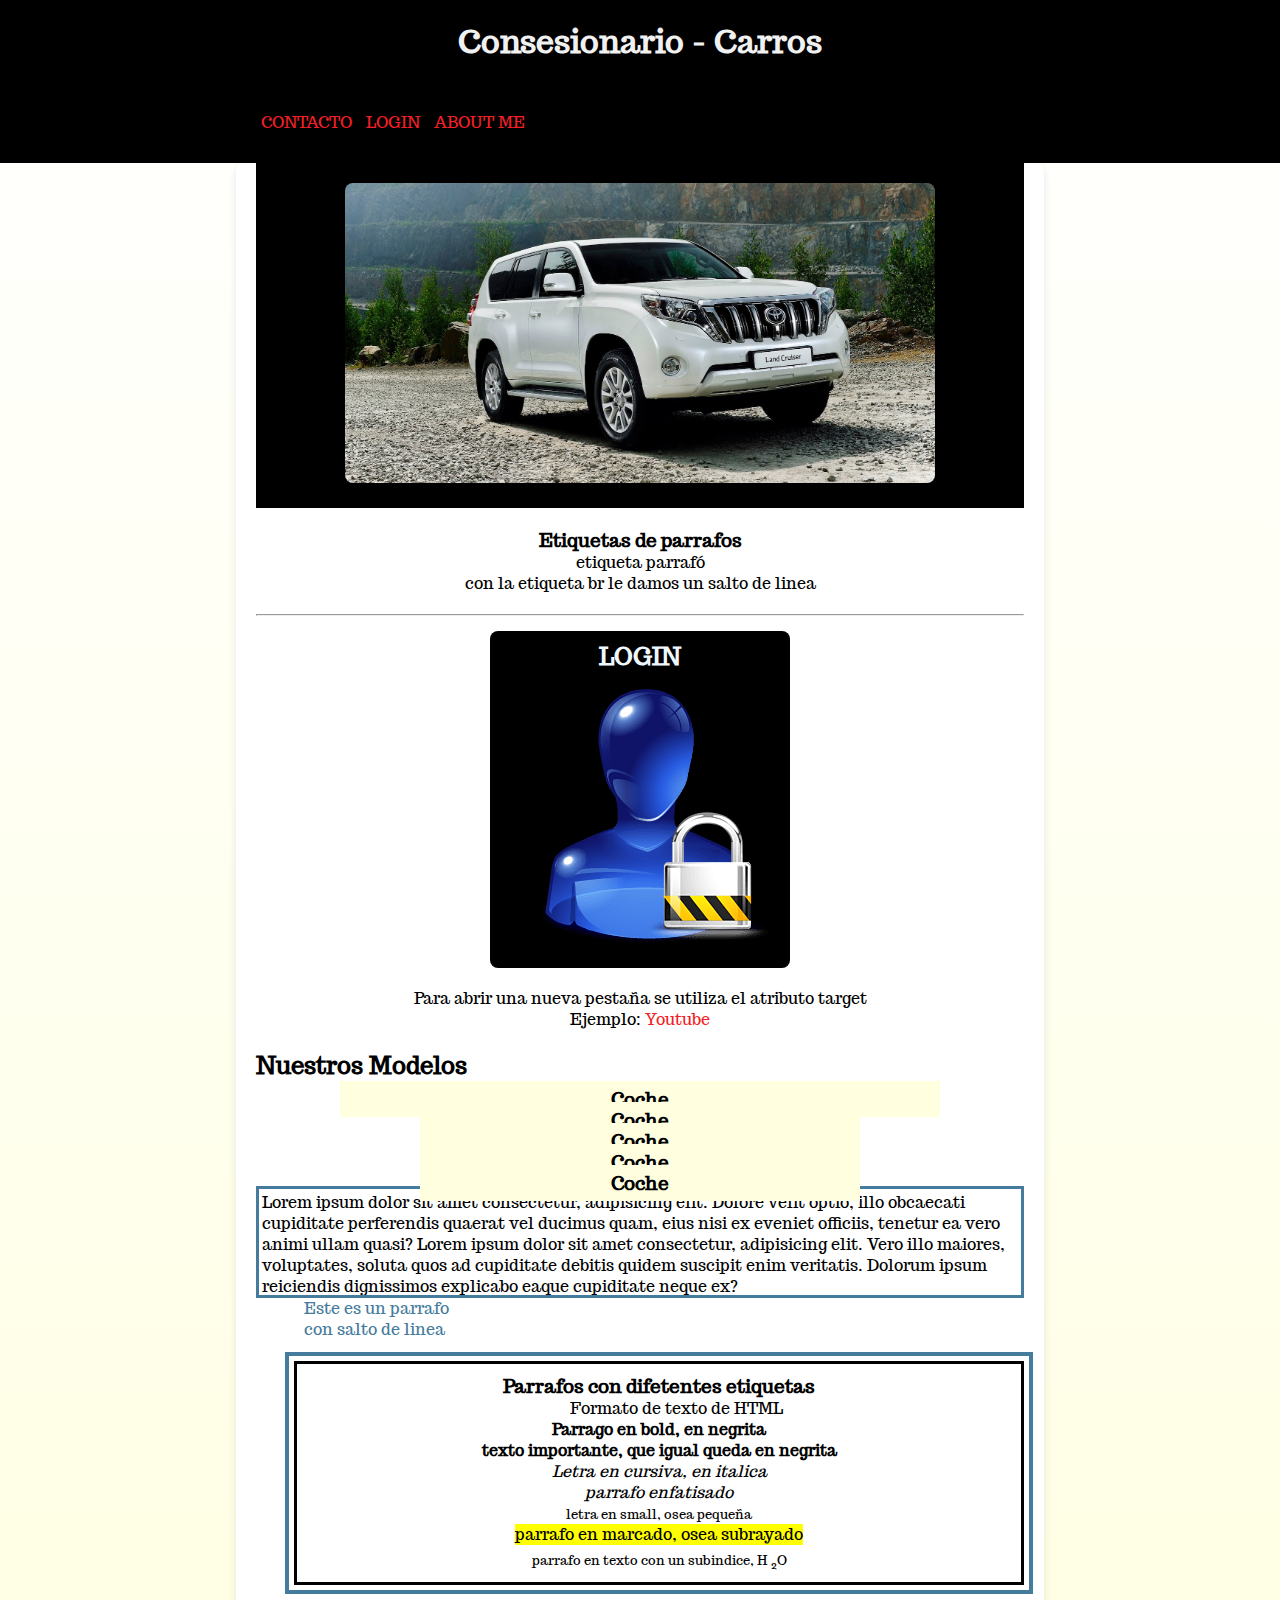
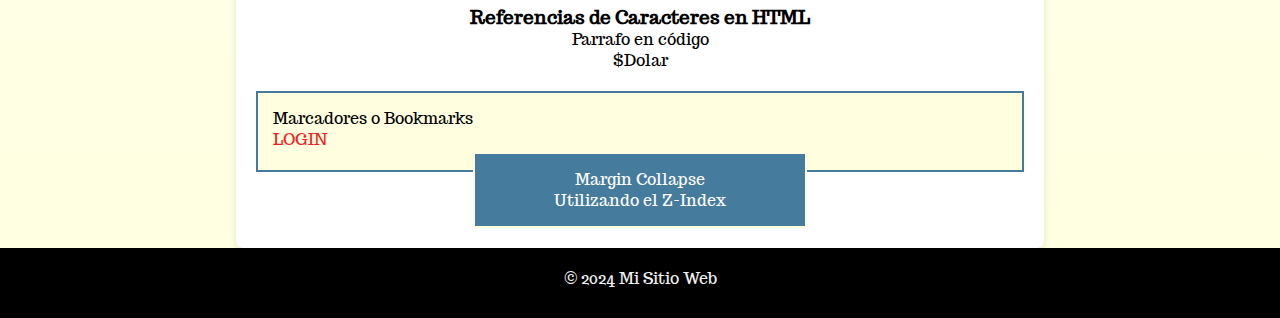
==== index.html @ d43079b7 "Se sube el primer commit de la pagina web de un concesionario de coches" ====
<!DOCTYPE html>
<html>

<head>
    <meta charset='utf-8'>
    <meta http-equiv='X-UA-Compatible' content='IE=edge'>
    <title>Concesionario</title>
    <meta name='viewport' content='width=device-width, initial-scale=1'>
    <link rel='stylesheet' type='text/css' media='screen' href='style.css'>
    <link rel="stylesheet" href="style-index.css">
    <script src='main.js'></script>
</head>

<body>
    <header>
        <h1>Consesionario - Carros</h1>
        <nav class="barra-nav">
            <a href="pages/contact/contacto.html">CONTACTO</a>
            <a href="pages/login/login.html">LOGIN</a>
            <a href="pages/about-me/about-me.html">ABOUT ME</a>
        </nav>
    </header>

    <main>
        <div class="carrusel">
            <ul>
                <li><img src="assets/images/camioneta2.jpg" alt="camioneta2"></li>
                <li><img src="assets/images/carros1.jpg" alt=""></li>
                <li><img src="assets/images/coches2.jpg" alt=""></li>
                <li><img src="assets/images/coches2.jpg" alt=""></li>
            </ul>

        </div>
        <section class="section-parrafos">
            <h3>Etiquetas de parrafos</h3>
            <p>etiqueta parrafó <br /> con la etiqueta br le damos un salto de linea</p>
        </section>
        <hr>
        <div class="login">
            <h2 id="login">LOGIN</h2>
            <a href="pages/login/login.html">
                <img src="assets/images/login.png" alt="login" title="Imagen Login">
            </a>
        </div>

        <div class="section-parrafos">
            <p>Para abrir una nueva pestaña se utiliza el atributo target</p>
            <span>Ejemplo: <a href="https://youtube.com/" target="_blank">Youtube</a></span>
        </div>

        <h2>Nuestros Modelos</h2>
        <div class="tarjeta-coche">
            <div class="contenedor-image primer-tarjeta">
                <img src="https://www.elcarrocolombiano.com/wp-content/uploads/2022/06/20220623-COMPRAR-CARRO-NUEVO-POR-IMPORTACION-DIRECTA-VENTAJAS-Y-DESVENTAJAS-01.jpg" alt="camioneta" height="300" title="Image-Camioneta">
                <h3 class="texto-image">Coche</h3>
            </div>
            <div class="contenedor-image">
                <img src="https://www.autosfull.com.co/wp-content/uploads/2023/12/Chevrolet-en-el-Salon-del-Automovil-1-960x640.jpg" alt="camioneta-txl" height="300" title="Image-Camioneta">
                <h3 class="texto-image">Coche</h3>
            </div>
            <div class="contenedor-image">
                <img src="https://www.carroya.com/noticias/sites/default/files/compra_carros_50_millones_carroya_.webp" alt="camioneta-txl" height="300" title="Image-Camioneta">
                <h3 class="texto-image">Coche</h3>
            </div>
            <div class="contenedor-image">
                <img src="https://cdn.autobild.es/sites/navi.axelspringer.es/public/media/image/2017/10/coches-mas-baratos-mas-300-cv-seat-leon-cupra.jpg" alt="camioneta-txl" height="300" title="Image-Camioneta">
                <h3 class="texto-image">Coche</h3>
            </div>
            <div class="contenedor-image">
                <img src="https://bydauto.com.co/blog/wp-content/uploads/2023/11/Carro-electrico-BYD-seal.jpg" alt="camioneta-txl" height="300" title="Image-Camioneta">
                <h3 class="texto-image">Coche</h3>
            </div>
        </div>
        <div class="parrafo-scroll">
            Lorem ipsum dolor sit amet consectetur, adipisicing elit. Dolore velit optio, illo obcaecati cupiditate
            perferendis quaerat vel ducimus quam, eius nisi ex eveniet officiis, tenetur ea vero animi ullam quasi?
            Lorem ipsum dolor sit amet consectetur, adipisicing elit. Vero illo maiores, voluptates, soluta quos ad
            cupiditate debitis quidem suscipit enim veritatis. Dolorum ipsum reiciendis dignissimos explicabo eaque
            cupiditate neque ex?
        </div>
        <pre>
            Este es un parrafo
            con salto de linea
        </pre>
        <div class="caja section-parrafos">
            <h3>Parrafos con difetentes etiquetas</h3>
            <p class="parrafo">Formato de texto de HTML</p>
            <p><b>Parrago en bold, en negrita</b></p>
            <p><strong>texto importante, que igual queda en negrita</strong></p>
            <p><i>Letra en cursiva, en italica</i></p>
            <p><em>parrafo enfatisado</em></p>
            <p><small>letra en small, osea pequeña</small></p>
            <p><mark>parrafo en marcado, osea subrayado</mark></p>
            <p><sub>parrafo en texto con un subindice, H <sub>2</sub>O</sub></p>
        </div>
        <section class="section-parrafos">
            <h3>Referencias de Caracteres en HTML</h3>
            <p><code>Parrafo en código</code></p>
            <p>&dollar;Dolar</p>
        </section>
        <div class="marcadores">
            <p>Marcadores o Bookmarks</p>
            <a href="#login">LOGIN</a>
        </div>
        <div class="collapse">
            <p>Margin Collapse <br /> Utilizando el Z-Index</p>
        </div>
    </main>


    <footer class="pie-pagina">
        <p>&copy; 2024 Mi Sitio Web</p>
    </footer>
</body>

</html>
---- style.css ----
@import url('https://fonts.googleapis.com/css2?family=Trocchi&display=swap');

*{
    margin: 0;
    padding: 0;
    font-family: 'Trocchi', arial, helvet;
}

body {
    background: linear-gradient(#ffffff, #ffffe0);
    /* background: linear-gradient(to right, #ffffff, #ffffe0); */
    /* background: linear-gradient(#000, #ffffe0, #000); */
    /* background: radial-gradient(circle, #a6033f, #fecdcf); */
}

main {
    width: 60%;
    margin: auto;
    background-color: #fff; /* Fondo blanco o el color que prefieras */
    padding: 0 20px; /* Añadir un poco de padding para un mejor aspecto */
    box-shadow: 0 4px 8px rgba(0, 0, 0, 0.1); /* Añadir sombra */
    border-radius: 8px; /* Opcional: para esquinas redondeadas */
}

header{
    background-color: #000;
}
h1 {  
    margin: 0;
    padding: 20px;
    text-align: center;
    color: #f1f1f1;
}
a{
    text-decoration: none;
    color: #f21f26;
}
a:hover {
    color:#a6033f ;
    text-decoration: underline;
  }
.barra-nav {
    padding: 30px;
    text-transform: uppercase;
    background-color: #000;
    width: 60%;
    margin: auto;
}

.barra-nav a {
    padding: 0 5px;
}


/* !importat - para darle prioridad */
.pie-pagina {
    height: 50px;
    text-align: center;
    background-color: #000;
    color: #f1f1f1;
    padding-top: 20px;
    clear: both;
}

p.parrafo {
    margin-left: inherit;
}

.chat {
    position: fixed;
    bottom: 50px;
    right: -10px;
}
.chat h3 {
    display: none;
}
.chat:hover h3{
    display: block;
}

.logo-whatsapp {
    width: 130px; 
}
---- style-index.css ----
.carrusel {
    width: 100%;
    height: auto;
    background-color: #000;
    text-align: center;
    overflow: hidden;
    padding: 20px 0; 
}
.carrusel ul {
    display: flex;
    width: 400%;
    animation: slide 20s infinite alternate ease-in-out;
}

.carrusel li {
    width: 50%;
}
.carrusel li img{
    height: 300px; 
    box-shadow: 0 4px 8px rgba(0, 0, 0, 0.5), 0 6px 20px rgba(0, 0, 0, 0.19); /* Añadir sombra a las imágenes */
    border-radius: 8px; /* Opcional: para esquinas redondeadas */ 
}

@keyframes slide {
    0% {margin-left: 0;}
    20% {margin-left: 0;}

    25% {margin-left: -100%;}
    45% {margin-left: -100%;}

    50% {margin-left: -200%;}
    70% {margin-left: -200%;}

    75% {margin-left: -300%;}
    100% {margin-left: -300%;}
}

.section-parrafos {
    text-align: center;
    margin: 20px;
}

.login {
    text-align: center;
    max-width: 300px;
    margin: auto;
    background-color: #000;
    border-radius: 8px;
    color: aliceblue;
}

.login h2 {
    margin: 15px;
    padding-top: 10px;
}

.login img {
    margin-bottom: 20px;
}

.tarjeta-coche{
    display: flex;
    /* flex-direction: row-reverse; */
    flex-wrap: wrap;
    /* flex-flow: row wrap; */
    /* justify-content: center; */
    /* align-items: center;
    align-content: center; */
}

.contenedor-image.primer-tarjeta{
    /* flex-grow: 30; */
    flex-basis: 600px;
}

.contenedor-image {
    position: relative;
    margin: auto;
    width: 440px;
    order: 1;
}

.contenedor-image img {
    width: 100%;
    opacity: 0.9;
    border-radius: 5px;
}

.texto-image {
    position: absolute;
    color: #000;
    background-color: #ffffe0;
    top: 0%;
    width: 100%;
    text-align: center;
    padding: 6px 0px;
}

.parrafo-scroll{
    border: 3px solid #457b9d;
    padding: 3px;
    height: 100px;
    overflow: auto;
}
/* Selector adyacente */
.parrafo-scroll + pre {
    color: #457b9d;
}

.caja {
    border: 3px solid #000;
    padding: 10px;
    margin: auto;
    margin-left: 5%;
    outline: 4px solid #457b9d; 
    outline-offset: 5px;
    box-sizing: border-box;
    max-width: 800px;
}

.marcadores {
    background-color: #ffffe0;
    padding: 15px;
    padding-bottom: 20px;
    border: 2px solid #457b9d;
}

.collapse {
    position: relative;
    background-color: #457b9d;
    color: #ffffff;
    padding: 15px;
    z-index: 1;
    bottom: 20px;
    margin: auto;
    border: 2px solid #ffffe0;
    max-width: 300px;
    text-align: center;
}
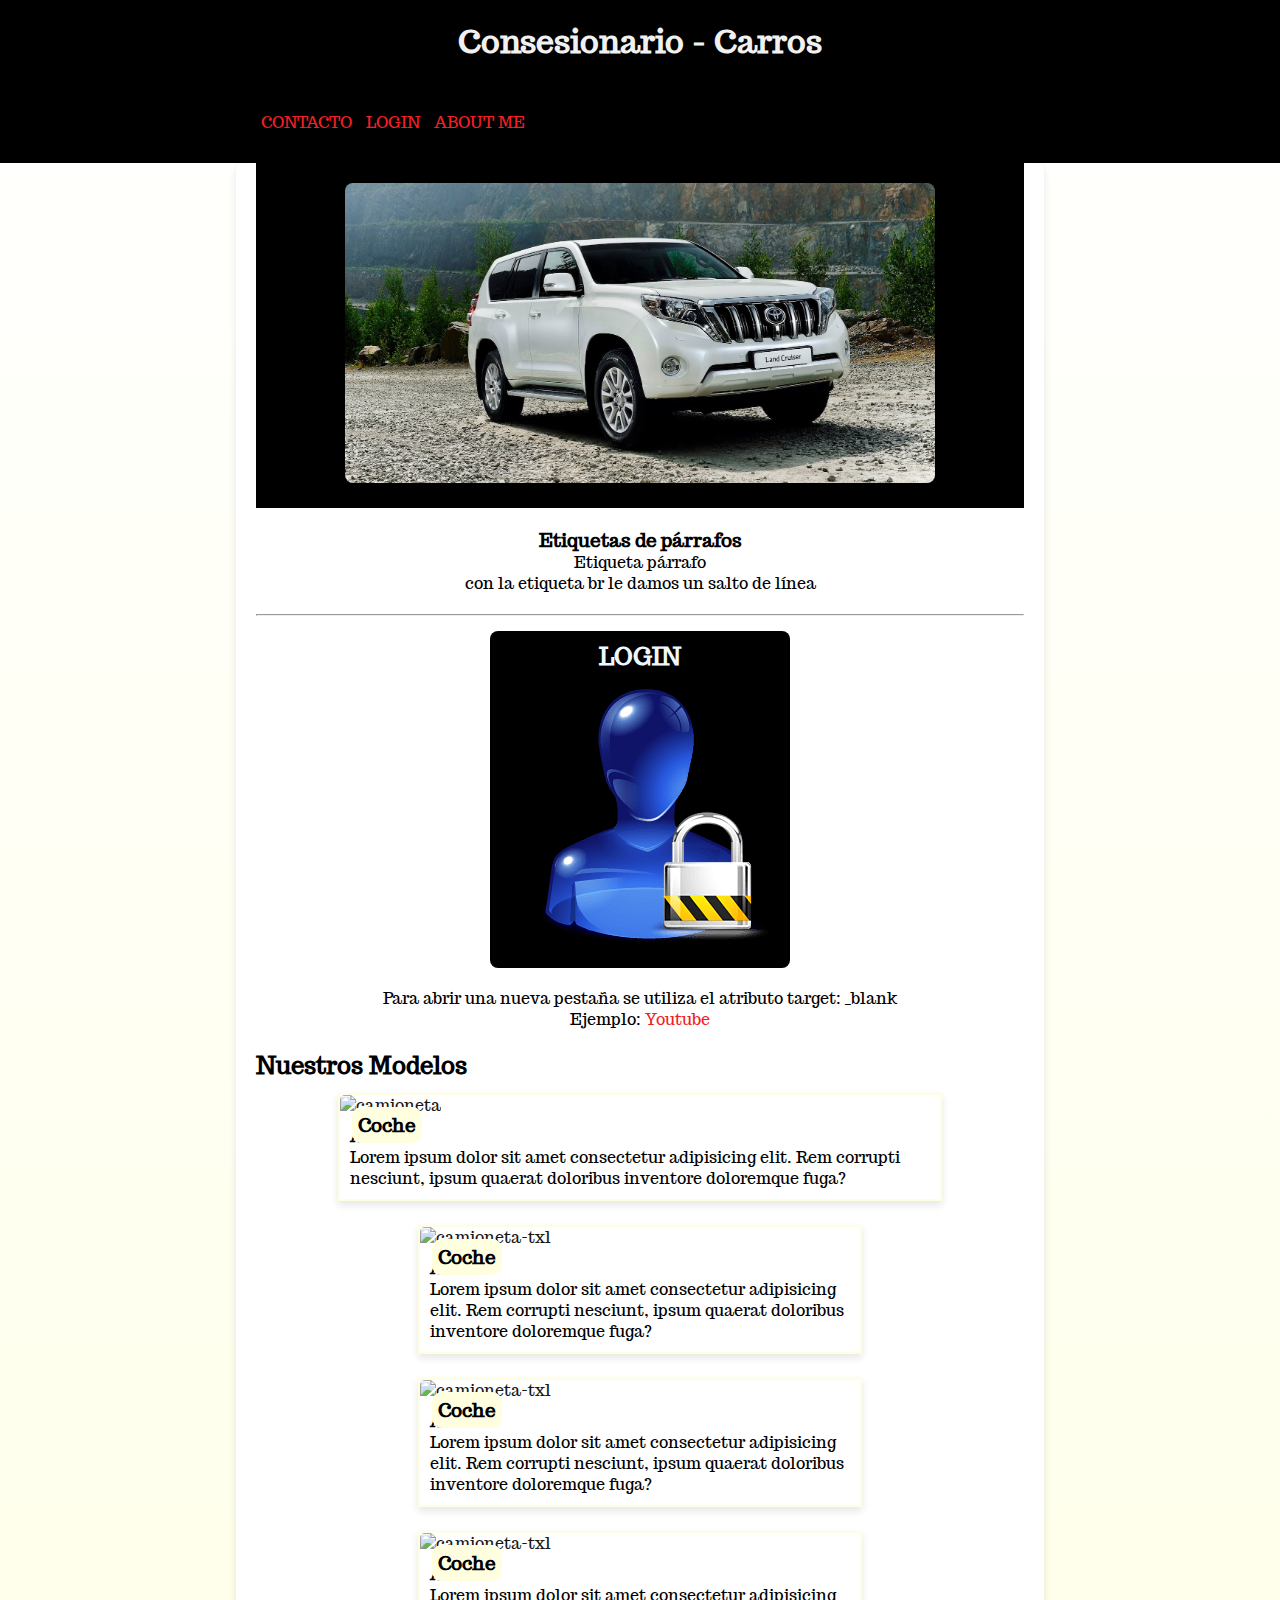
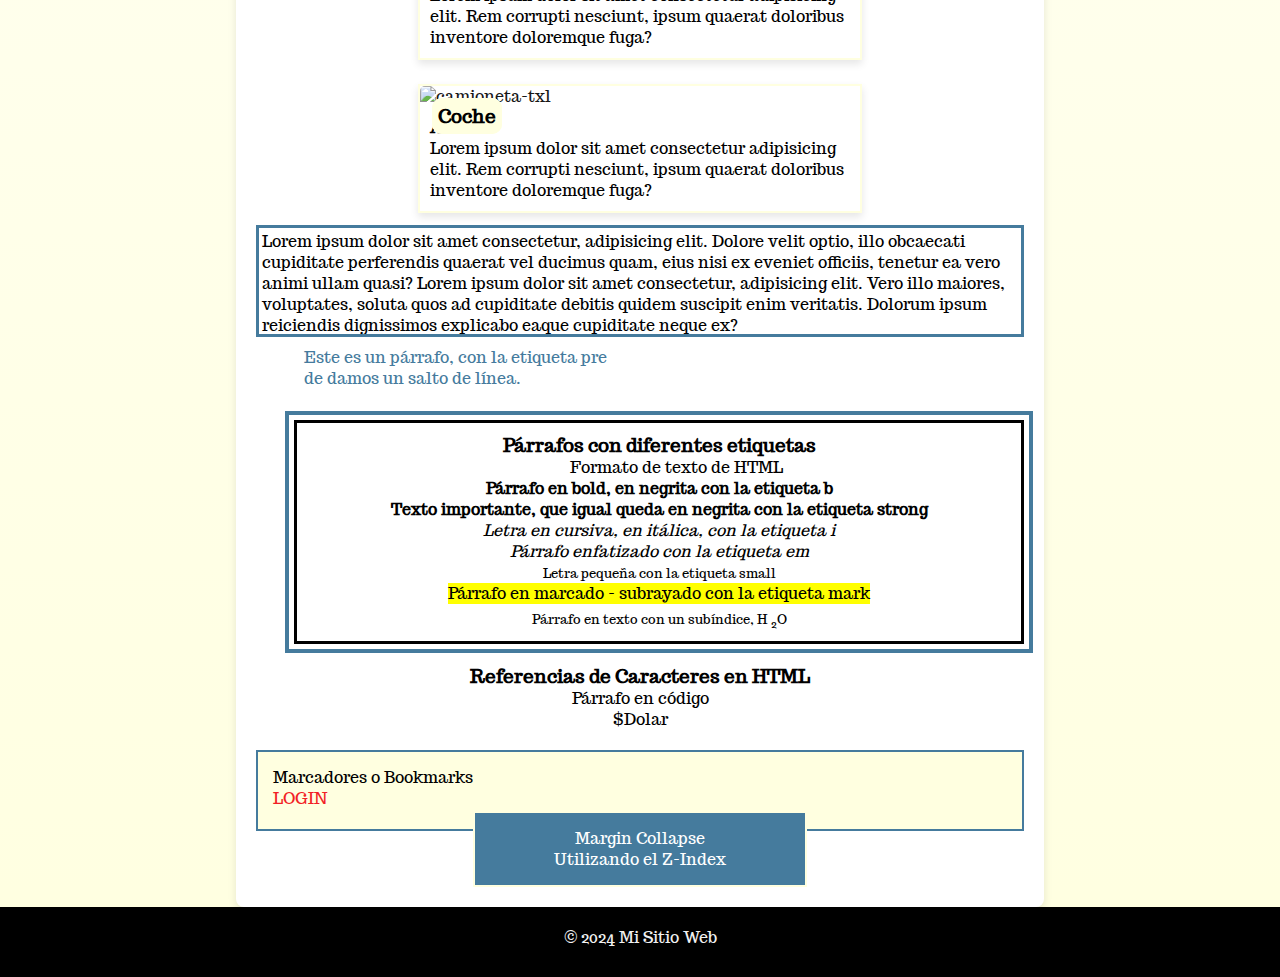
==== commit ad9dae3a: "Se realizo ajustes en la pagina de login" ====
--- a/index.html
+++ b/index.html
@@ -1,5 +1,5 @@
 <!DOCTYPE html>
-<html>
+<html lang="es">
 
 <head>
     <meta charset='utf-8'>
@@ -29,11 +29,10 @@
                 <li><img src="assets/images/coches2.jpg" alt=""></li>
                 <li><img src="assets/images/coches2.jpg" alt=""></li>
             </ul>
-
         </div>
         <section class="section-parrafos">
-            <h3>Etiquetas de parrafos</h3>
-            <p>etiqueta parrafó <br /> con la etiqueta br le damos un salto de linea</p>
+            <h3>Etiquetas de párrafos</h3>
+            <p>Etiqueta párrafo <br /> con la etiqueta br le damos un salto de línea</p>
         </section>
         <hr>
         <div class="login">
@@ -44,7 +43,7 @@
         </div>
 
         <div class="section-parrafos">
-            <p>Para abrir una nueva pestaña se utiliza el atributo target</p>
+            <p>Para abrir una nueva pestaña se utiliza el atributo target: _blank</p>
             <span>Ejemplo: <a href="https://youtube.com/" target="_blank">Youtube</a></span>
         </div>
 
@@ -53,22 +52,46 @@
             <div class="contenedor-image primer-tarjeta">
                 <img src="https://www.elcarrocolombiano.com/wp-content/uploads/2022/06/20220623-COMPRAR-CARRO-NUEVO-POR-IMPORTACION-DIRECTA-VENTAJAS-Y-DESVENTAJAS-01.jpg" alt="camioneta" height="300" title="Image-Camioneta">
                 <h3 class="texto-image">Coche</h3>
+                <h3 class="texto-image">Coche</h3>
+                <div class="caracteristicas-auto">
+                    <h4>Auto</h4>
+                <p>Lorem ipsum dolor sit amet consectetur adipisicing elit. Rem corrupti nesciunt, ipsum quaerat doloribus inventore doloremque fuga?</p>
+                </div>
             </div>
             <div class="contenedor-image">
                 <img src="https://www.autosfull.com.co/wp-content/uploads/2023/12/Chevrolet-en-el-Salon-del-Automovil-1-960x640.jpg" alt="camioneta-txl" height="300" title="Image-Camioneta">
                 <h3 class="texto-image">Coche</h3>
+                <h3 class="texto-image">Coche</h3>
+                <div class="caracteristicas-auto">
+                    <h4>Auto</h4>
+                <p>Lorem ipsum dolor sit amet consectetur adipisicing elit. Rem corrupti nesciunt, ipsum quaerat doloribus inventore doloremque fuga?</p>
+                </div>
             </div>
             <div class="contenedor-image">
                 <img src="https://www.carroya.com/noticias/sites/default/files/compra_carros_50_millones_carroya_.webp" alt="camioneta-txl" height="300" title="Image-Camioneta">
                 <h3 class="texto-image">Coche</h3>
+                <div class="caracteristicas-auto">
+                    <h4>Auto</h4>
+                <p>Lorem ipsum dolor sit amet consectetur adipisicing elit. Rem corrupti nesciunt, ipsum quaerat doloribus inventore doloremque fuga?</p>
+                </div>
             </div>
             <div class="contenedor-image">
                 <img src="https://cdn.autobild.es/sites/navi.axelspringer.es/public/media/image/2017/10/coches-mas-baratos-mas-300-cv-seat-leon-cupra.jpg" alt="camioneta-txl" height="300" title="Image-Camioneta">
                 <h3 class="texto-image">Coche</h3>
+                <h3 class="texto-image">Coche</h3>
+                <div class="caracteristicas-auto">
+                    <h4>Auto</h4>
+                <p>Lorem ipsum dolor sit amet consectetur adipisicing elit. Rem corrupti nesciunt, ipsum quaerat doloribus inventore doloremque fuga?</p>
+                </div>
             </div>
             <div class="contenedor-image">
                 <img src="https://bydauto.com.co/blog/wp-content/uploads/2023/11/Carro-electrico-BYD-seal.jpg" alt="camioneta-txl" height="300" title="Image-Camioneta">
                 <h3 class="texto-image">Coche</h3>
+                <h3 class="texto-image">Coche</h3>
+                <div class="caracteristicas-auto">
+                    <h4>Auto</h4>
+                <p>Lorem ipsum dolor sit amet consectetur adipisicing elit. Rem corrupti nesciunt, ipsum quaerat doloribus inventore doloremque fuga?</p>
+                </div>
             </div>
         </div>
         <div class="parrafo-scroll">
@@ -79,23 +102,23 @@
             cupiditate neque ex?
         </div>
         <pre>
-            Este es un parrafo
-            con salto de linea
+            Este es un párrafo, con la etiqueta pre 
+            de damos un salto de línea.
         </pre>
         <div class="caja section-parrafos">
-            <h3>Parrafos con difetentes etiquetas</h3>
+            <h3>Párrafos con diferentes etiquetas</h3>
             <p class="parrafo">Formato de texto de HTML</p>
-            <p><b>Parrago en bold, en negrita</b></p>
-            <p><strong>texto importante, que igual queda en negrita</strong></p>
-            <p><i>Letra en cursiva, en italica</i></p>
-            <p><em>parrafo enfatisado</em></p>
-            <p><small>letra en small, osea pequeña</small></p>
-            <p><mark>parrafo en marcado, osea subrayado</mark></p>
-            <p><sub>parrafo en texto con un subindice, H <sub>2</sub>O</sub></p>
+            <p><b>Párrafo en bold, en negrita con la etiqueta b</b></p>
+            <p><strong>Texto importante, que igual queda en negrita con la etiqueta strong</strong></p>
+            <p><i>Letra en cursiva, en itálica, con la etiqueta i</i></p>
+            <p><em>Párrafo enfatizado con la etiqueta em</em></p>
+            <p><small>Letra pequeña con la etiqueta small</small></p>
+            <p><mark>Párrafo en marcado - subrayado con la etiqueta mark</mark></p>
+            <p><sub>Párrafo en texto con un subíndice, H <sub>2</sub>O</sub></p>
         </div>
         <section class="section-parrafos">
             <h3>Referencias de Caracteres en HTML</h3>
-            <p><code>Parrafo en código</code></p>
+            <p><code>Párrafo en código</code></p>
             <p>&dollar;Dolar</p>
         </section>
         <div class="marcadores">
--- a/style-index.css
+++ b/style-index.css
@@ -75,9 +75,15 @@
 
 .contenedor-image {
     position: relative;
-    margin: auto;
+    margin: 12px auto;
     width: 440px;
     order: 1;
+    border: 2px solid #ffffe0;
+    box-shadow: 0 4px 8px rgba(0, 0, 0, 0.1);
+}
+
+.contenedor-image:hover{
+    box-shadow: 0 4px 20px rgba(0, 0, 0, 0.2);
 }
 
 .contenedor-image img {
@@ -86,14 +92,25 @@
     border-radius: 5px;
 }
 
+.contenedor-image:hover img{
+    box-shadow: 0 4px 2px rgba(0, 0, 0, 0.1);
+    opacity: 1;
+    cursor: pointer;
+}
+
 .texto-image {
     position: absolute;
     color: #000;
     background-color: #ffffe0;
     top: 0%;
-    width: 100%;
     text-align: center;
-    padding: 6px 0px;
+    padding: 6px;
+    border-radius: 10px;
+    margin: 12px;
+}
+
+.caracteristicas-auto{
+    padding: 10px;
 }
 
 .parrafo-scroll{
@@ -105,6 +122,10 @@
 /* Selector adyacente */
 .parrafo-scroll + pre {
     color: #457b9d;
+}
+
+pre {
+    padding: 10px 0;
 }
 
 .caja {
